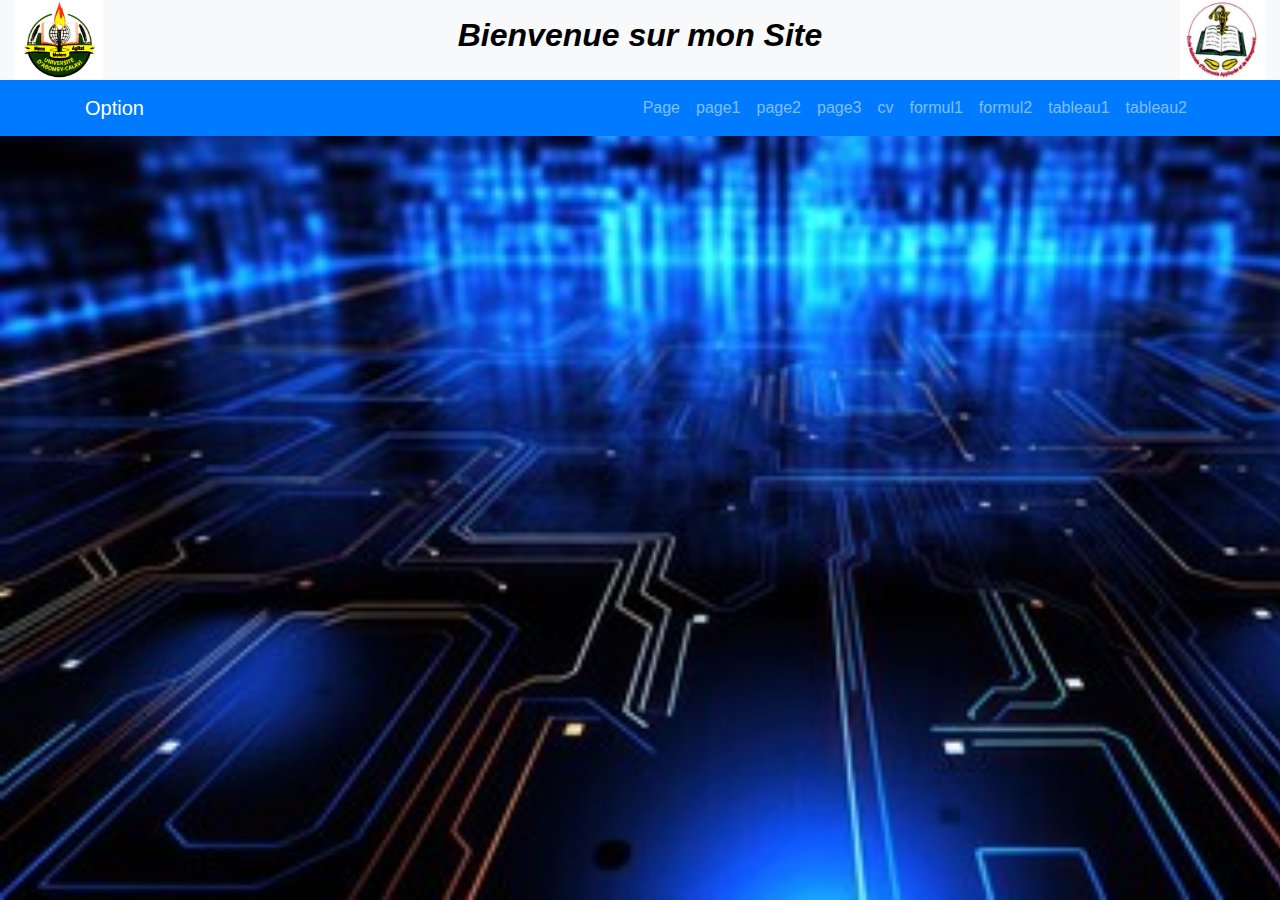
==== index.html @ 266ba0b1 "Add files via upload" ====
<!DOCTYPE html>
<html lang="en">
<head>
<style>
  h2{
    text-align: center;
    color: black;
    font-style: italic;
  }
  body {
    background-image: url('tech.jpg'); 
    background-size: cover;
    background-repeat: no-repeat;
    background-attachment: fixed;
    /* Style supplémentaire pour une meilleure lisibilité */
    color: rgb(146, 131, 131); /* Changement de couleur de police pour un meilleur contraste */
}
  
</style>
  <meta charset="UTF-8">
  <meta name="viewport" content="width=device-width, initial-scale=1.0">
  <title>Page d'Accueil</title>
  <!-- Bootstrap CSS -->
  <link href="https://maxcdn.bootstrapcdn.com/bootstrap/4.5.2/css/bootstrap.min.css" rel="stylesheet">
</head>
<body>

<!-- Première ligne -->
<div class="container-fluid bg-light">
  <div class="row">
    <div class="col text-left">
      <img src="Logo UAC.png" alt="Logo 1" class="img-fluid" style="max-height: 80px;">
    </div>
    <div class="col text-center">
      <p><h2><strong>Bienvenue sur mon Site</strong></h2></p>
    </div>
    <div class="col text-right">
      <img src="eneam.jpeg" alt="Logo 2" class="img-fluid" style="max-height: 80px;">
    </div>
  </div>
</div>

<!-- Deuxième ligne -->
<nav class="navbar navbar-expand-lg navbar-dark bg-primary">
  <div class="container">
    <a class="navbar-brand" href="#">Option</a>
    <button class="navbar-toggler" type="button" data-toggle="collapse" data-target="#navbarNav" aria-controls="navbarNav" aria-expanded="false" aria-label="Toggle navigation">
      <span class="navbar-toggler-icon"></span>
    </button>
    <div class="collapse navbar-collapse" id="navbarNav">
      <ul class="navbar-nav ml-auto">
        <li class="nav-item">
            <a class="nav-link" href="page.html">Page</a>
          </li>
          <li class="nav-item">
            <a class="nav-link" href="page1.html" >page1</a>
          </li>
          <li class="nav-item">
            <a class="nav-link" href="page2.html" >page2</a>
          </li>
          <li class="nav-item">
            <a class="nav-link" href="page3.html" >page3</a>
          </li>
          <li class="nav-item">
            <a class="nav-link" href="cv.html">cv</a>
          </li>
          <li class="nav-item">
            <a class="nav-link" href="formulaire1.html">formul1</a>
          </li>
          <li class="nav-item">
            <a class="nav-link" href="formulaire2.html">formul2</a>
          </li>
          <li class="nav-item">
            <a class="nav-link" href="tableau1.html">tableau1</a>
          </li>
          <li class="nav-item">
            <a class="nav-link" href="tableau2.html">tableau2</a>
          </li>
      </ul>
    </div>
  </div>
</nav>

<!-- Troisième ligne -->
<div class="container-fluid">
  <div class="row">
    <div class="col">
      <!-- Contenu des liens affiché ici -->
    </div>
  </div>
</div>

<!-- jQuery, Popper.js, and Bootstrap JS -->
<script src="https://code.jquery.com/jquery-3.5.1.slim.min.js"></script>
<script src="https://cdn.jsdelivr.net/npm/@popperjs/core@2.5.3/dist/umd/popper.min.js"></script>
<script src="https://maxcdn.bootstrapcdn.com/bootstrap/4.5.2/js/bootstrap.min.js"></script>
</body>
</html>
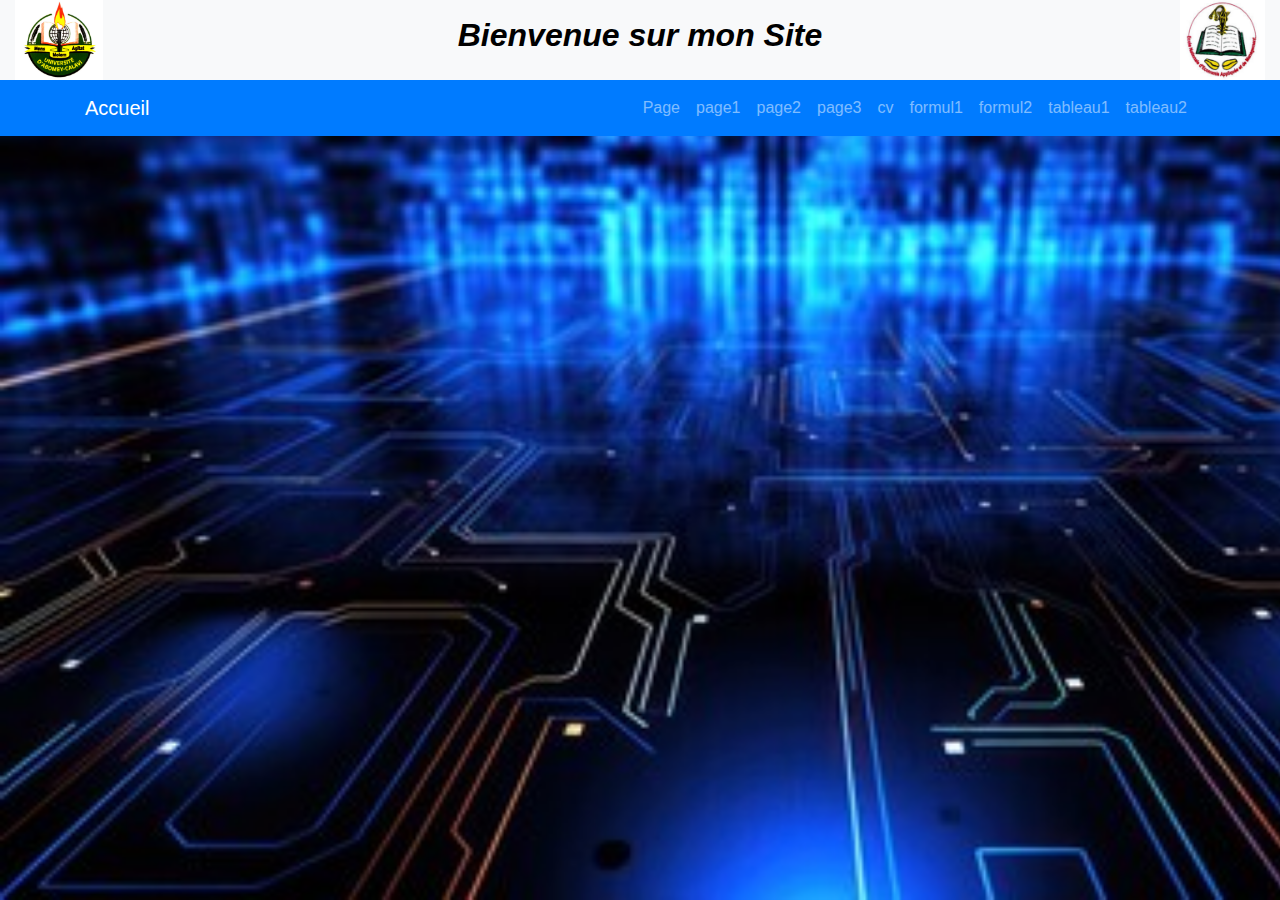
==== commit 1b4ade0d: "Update index.html" ====
--- a/index.html
+++ b/index.html
@@ -5,7 +5,7 @@
   h2{
     text-align: center;
     color: black;
-    font-style: italic;
+    font-style: oblique;
   }
   body {
     background-image: url('tech.jpg'); 
@@ -43,7 +43,7 @@
 <!-- Deuxième ligne -->
 <nav class="navbar navbar-expand-lg navbar-dark bg-primary">
   <div class="container">
-    <a class="navbar-brand" href="#">Option</a>
+    <a class="navbar-brand" href="index.html"> Accueil </a>
     <button class="navbar-toggler" type="button" data-toggle="collapse" data-target="#navbarNav" aria-controls="navbarNav" aria-expanded="false" aria-label="Toggle navigation">
       <span class="navbar-toggler-icon"></span>
     </button>
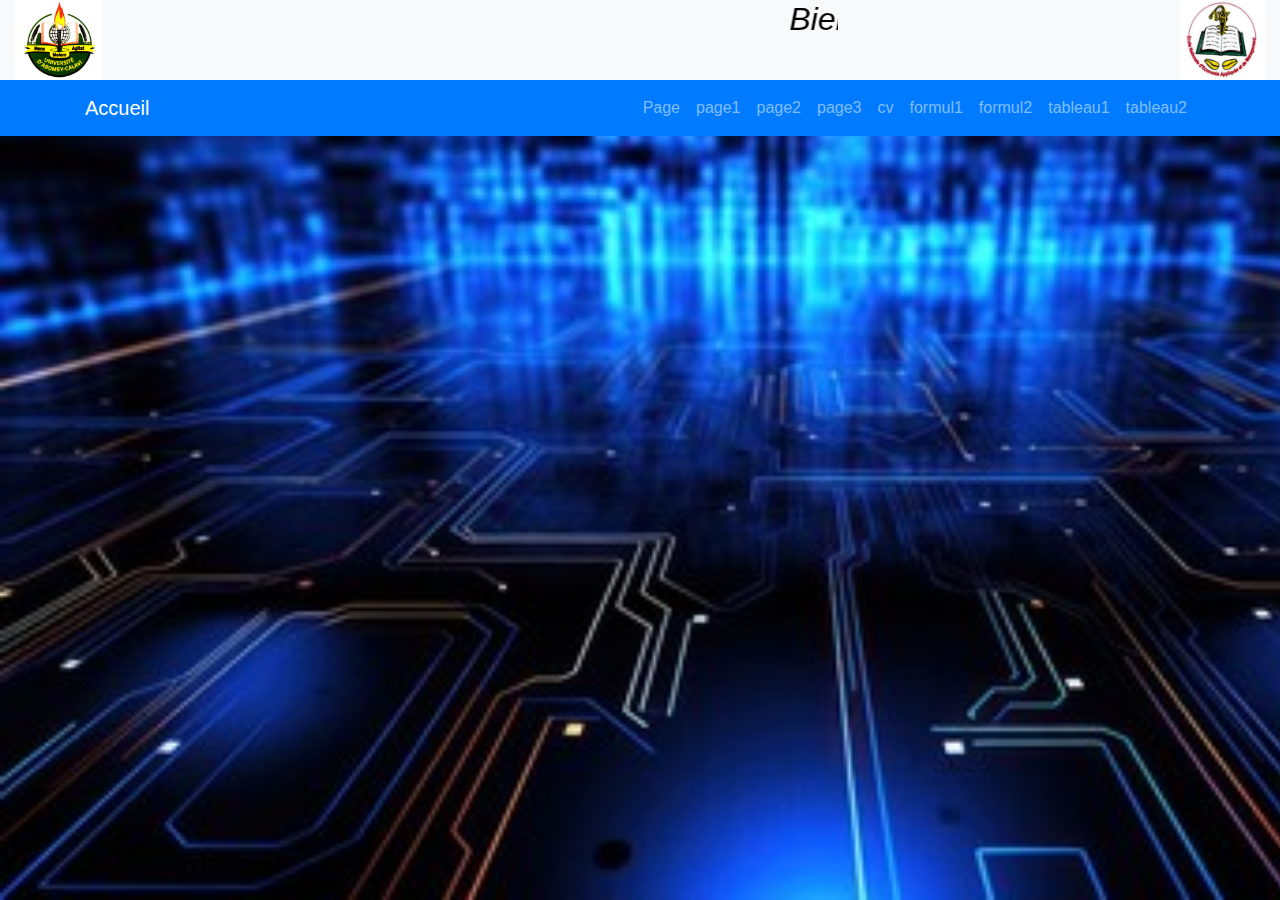
==== commit e6e9ea3f: "Update index.html" ====
--- a/index.html
+++ b/index.html
@@ -32,7 +32,7 @@
       <img src="Logo UAC.png" alt="Logo 1" class="img-fluid" style="max-height: 80px;">
     </div>
     <div class="col text-center">
-      <p><h2><strong>Bienvenue sur mon Site</strong></h2></p>
+      <h2><marquee behavior="scroll" direction="left">Bienvenue sur mon Site</marquee></h2>
     </div>
     <div class="col text-right">
       <img src="eneam.jpeg" alt="Logo 2" class="img-fluid" style="max-height: 80px;">
